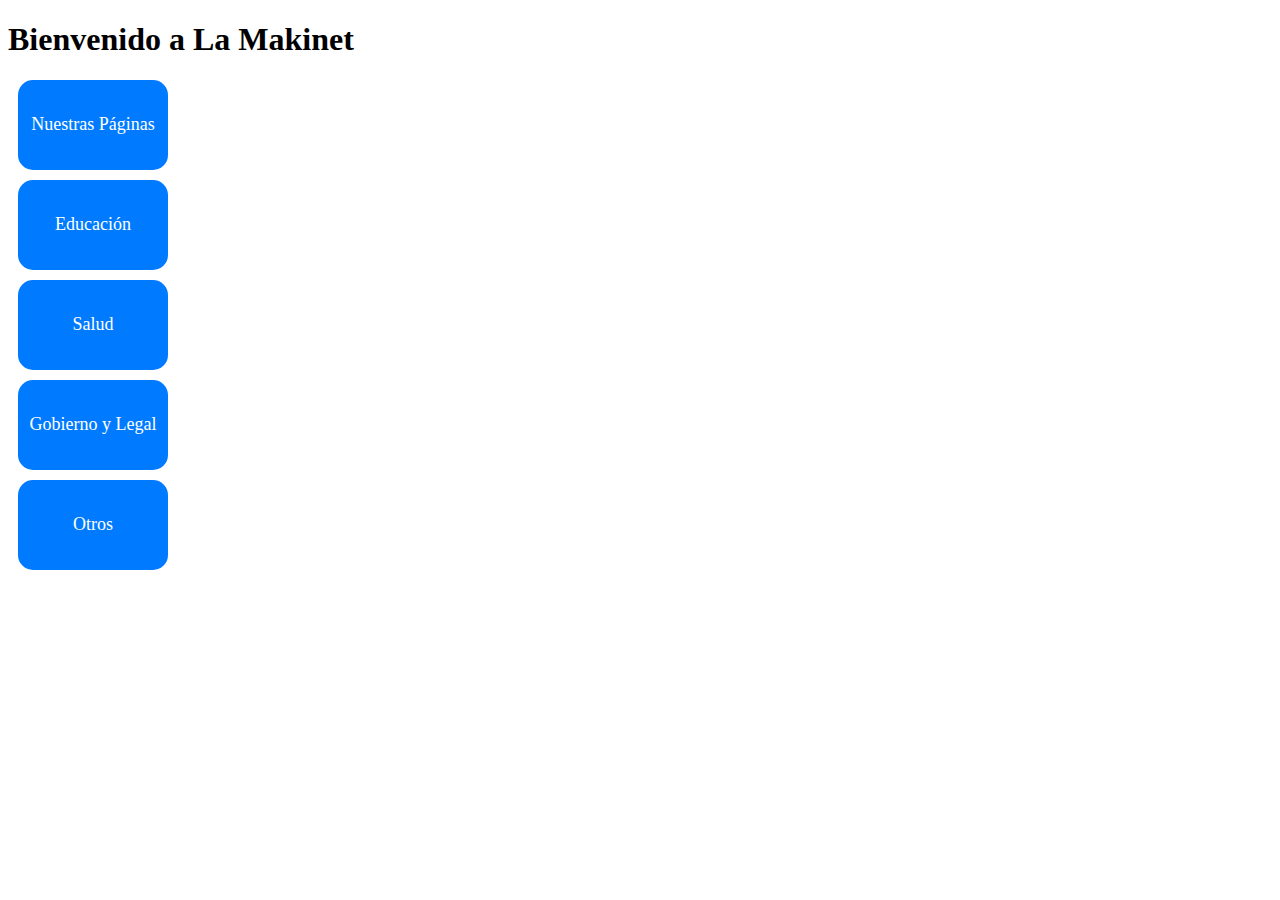
==== index.html @ d0a160a8 "primer avance" ====
<!DOCTYPE html>
<html lang="es">
<head>
    <meta charset="UTF-8">
    <meta name="viewport" content="width=device-width, initial-scale=1.0">
    <title>Bienvenido a La Makinet</title>
    <link rel="stylesheet" href="css/styles.css">
</head>
<body>
    <h1>Bienvenido a La Makinet</h1>

    <div class="button-container">
        <a href="nuestras_paginas.html" class="category-button">Nuestras Páginas</a>
        <a href="educacion.html" class="category-button">Educación</a>
        <a href="salud.html" class="category-button">Salud</a>
        <a href="gobierno.html" class="category-button">Gobierno y Legal</a>
        <a href="otros.html" class="category-button">Otros</a>
    </div>
  </body>
</html>
---- css/styles.css ----
/* Estilos generales del contenedor de los botones */
.container {
    display: flex;
    flex-wrap: wrap; /* Permite que los botones se envuelvan en varias filas */
    gap: 20px; /* Espacio entre los botones */
    justify-content: center; /* Centra los botones horizontalmente */
    padding: 20px; /* Espacio interno del contenedor */
}

/* Estilos de los botones */
.category-button {
    width: 150px; /* Ancho del botón */
    height: 90px; /* Altura del botón */
    background-color: #007BFF; /* Color de fondo */
    color: white; /* Color del texto */
    border: azure; /* Sin borde */
    border-radius: 15px; /* Bordes redondeados */
    display: flex; /* Flexbox para centrar el contenido */
    align-items: center; /* Alinea verticalmente el contenido */
    justify-content: center; /* Centra el contenido horizontalmente */
    font-size: 18px; /* Tamaño de la fuente */
    text-decoration: none; /* Sin subrayado */
    margin: 10px; /* Espacio externo alrededor del botón */
    transition: background-color 0.3s ease; /* Efecto de transición */
}

.category-button:hover {
    background-color: #0056b3; /* Color de fondo al pasar el ratón */
}
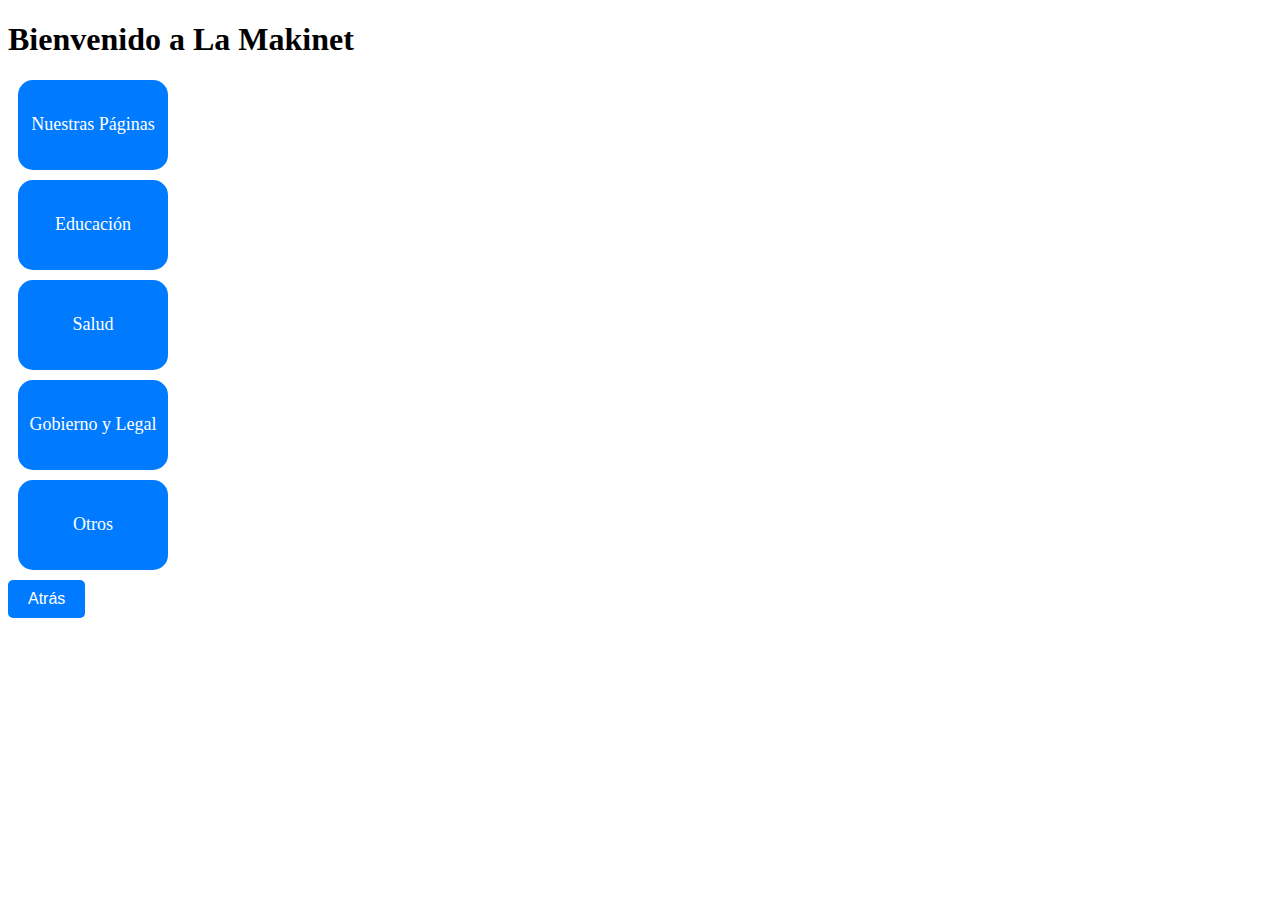
==== commit f627a88b: "boton atras" ====
--- a/index.html
+++ b/index.html
@@ -17,5 +17,7 @@
         <a href="otros.html" class="category-button">Otros</a>
     </div>
   </body>
+  <button onclick="window.history.back();" class="back-button">Atrás</button>
+
 </html>
 
--- a/css/styles.css
+++ b/css/styles.css
@@ -27,3 +27,19 @@
 .category-button:hover {
     background-color: #0056b3; /* Color de fondo al pasar el ratón */
 }
+.back-button {
+    background-color: #007BFF;
+    color: white;
+    border: none;
+    border-radius: 5px;
+    padding: 10px 20px;
+    font-size: 16px;
+    cursor: pointer;
+    margin-bottom: 20px;
+    display: inline-block;
+}
+
+.back-button:hover {
+    background-color: #0056b3;
+}
+
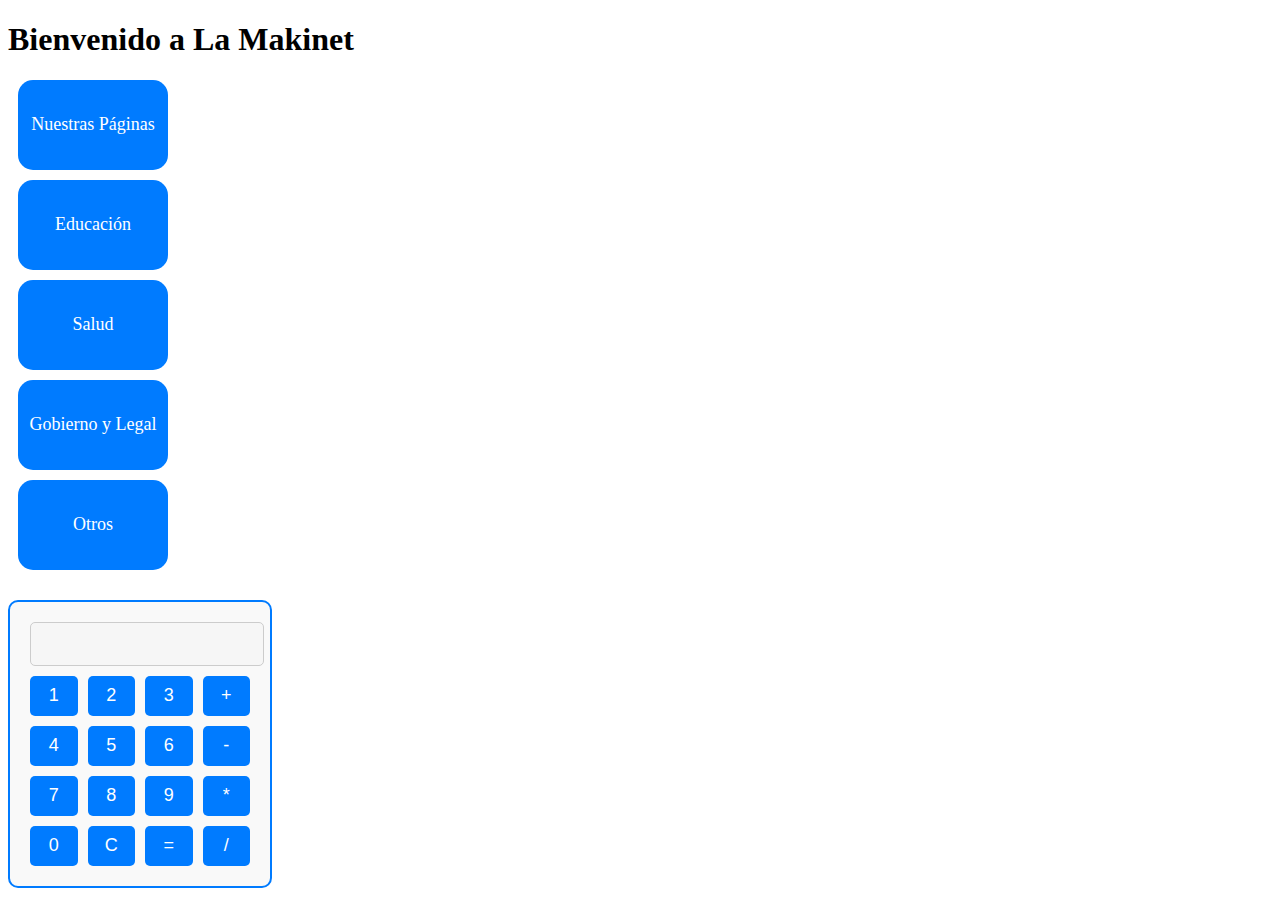
==== commit 9474ebd2: "le añadi una calculadora, con sus funciones y estilos, agregue archivo scripts,js para las funciones" ====
--- a/index.html
+++ b/index.html
@@ -9,6 +9,7 @@
 <body>
     <h1>Bienvenido a La Makinet</h1>
 
+    
     <div class="button-container">
         <a href="nuestras_paginas.html" class="category-button">Nuestras Páginas</a>
         <a href="educacion.html" class="category-button">Educación</a>
@@ -17,7 +18,30 @@
         <a href="otros.html" class="category-button">Otros</a>
     </div>
   </body>
-  <button onclick="window.history.back();" class="back-button">Atrás</button>
+
+  <div id="calculator" class="calculator">
+    <input type="text" id="display" class="calculator-display" disabled>
+    <div class="calculator-buttons">
+        <button onclick="appendNumber('1')">1</button>
+        <button onclick="appendNumber('2')">2</button>
+        <button onclick="appendNumber('3')">3</button>
+        <button onclick="appendNumber('+')">+</button>
+        <button onclick="appendNumber('4')">4</button>
+        <button onclick="appendNumber('5')">5</button>
+        <button onclick="appendNumber('6')">6</button>
+        <button onclick="appendNumber('-')">-</button>
+        <button onclick="appendNumber('7')">7</button>
+        <button onclick="appendNumber('8')">8</button>
+        <button onclick="appendNumber('9')">9</button>
+        <button onclick="appendNumber('*')">*</button>
+        <button onclick="appendNumber('0')">0</button>
+        <button onclick="clearDisplay()">C</button>
+        <button onclick="calculate()">=</button>
+        <button onclick="appendNumber('/')">/</button>
+    </div> 
+
+    <script src="js/scripts.js"></script> 
+
 
 </html>
 
--- a/css/styles.css
+++ b/css/styles.css
@@ -41,5 +41,58 @@
 
 .back-button:hover {
     background-color: #0056b3;
+    
 }
 
+/* //calculadora/estilo */
+.calculator {
+    width: 200px;
+    margin: 20px auto;
+    padding: 20px;
+    border: 2px solid #007BFF;
+    border-radius: 10px;
+    background-color: #f9f9f9;
+}
+
+.calculator-display {
+    width: 100%;
+    height: 40px;
+    font-size: 18px;
+    text-align: right;
+    margin-bottom: 10px;
+    padding-right: 10px;
+    border: 1px solid #ccc;
+    border-radius: 5px;
+}
+
+.calculator-buttons {
+    display: grid;
+    grid-template-columns: repeat(4, 1fr);
+    gap: 10px;
+}
+
+.calculator-buttons button {
+    width: 100%;
+    height: 40px;
+    font-size: 18px;
+    border: none;
+    border-radius: 5px;
+    background-color: #007BFF;
+    color: white;
+    cursor: pointer;
+}
+
+.calculator-buttons button:hover {
+    background-color: #0056b3;
+}
+
+.calculator {
+    width: 220px;
+    padding: 20px;
+    border: 2px solid #007BFF;
+    border-radius: 10px;
+    background-color: #f9f9f9;
+    position: absolute; /* Importante para permitir arrastrar */
+    cursor: move; /* Cambia el cursor cuando pasa por encima de la calculadora */
+}
+
